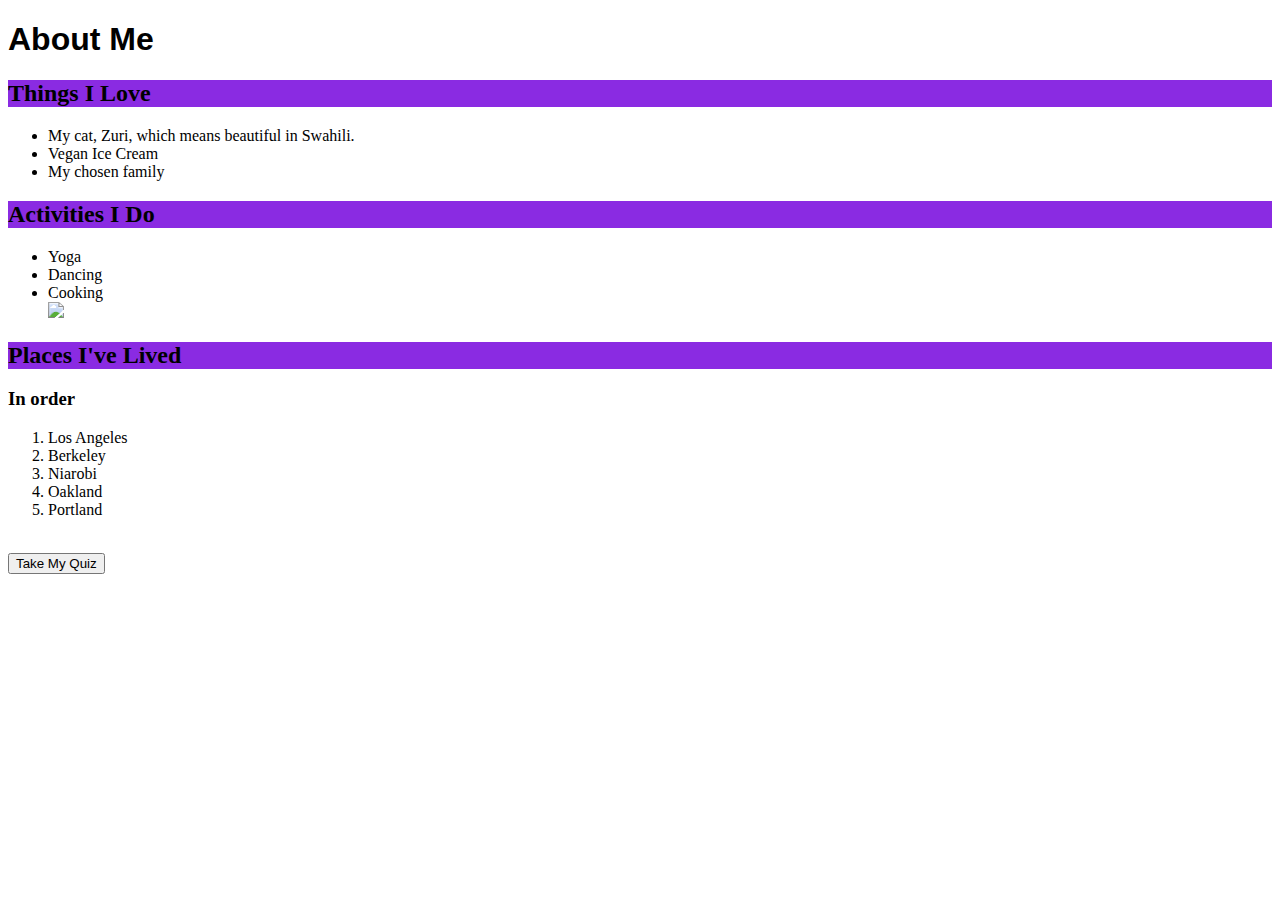
==== index.html @ ee4cc3df "rough draft" ====
<!DOCTYPE html>
<html>

<head>
  <meta charset="utf-8" />
  <meta name="viewport" content="width=device-width" />
  <title>Tests</title>
  <link rel="stylesheet" href="./main.css" />
</head>

<body>
  <h1 class="title">About Me</h1>
    <h2 class="header2">Things I Love</h2>
    <ul>
        <li>My cat, Zuri, which means beautiful in Swahili.</li>
        <li>Vegan Ice Cream</li>
        <li>My chosen family</li>
    </ul>
    <h2 class="header2">Activities I Do</h2>
    <ul> 
        <li>Yoga</li>
        <li>Dancing</li>
        <li>Cooking</li>
        <img class="cookingPhoto" src="https://images.pexels.com/photos/2110485/pexels-photo-2110485.jpeg?auto=compress&cs=tinysrgb&dpr=2&h=650&w=940">
    </ul>
    <h2 class="header2">Places I've Lived</h2>
    <h3>In order</h3>
        <ol>
            <li>Los Angeles</li>
            <li>Berkeley</li>
            <li>Niarobi</li>
            <li>Oakland</li>
            <li>Portland</li>
        </ol> 
        <br>
  <button id="action-button">Take My Quiz</button>
  <script type="module" src="app.js"></script>
  <script type="module" src="functions.js"></script>
</body>

</html>
---- main.css ----
.title{
    font-family: 'Franklin Gothic Medium', 'Arial Narrow', Arial, sans-serif
    
}

.header2 {
    background-color: blueviolet
}

.cookingPhoto {
    height: 500px
}
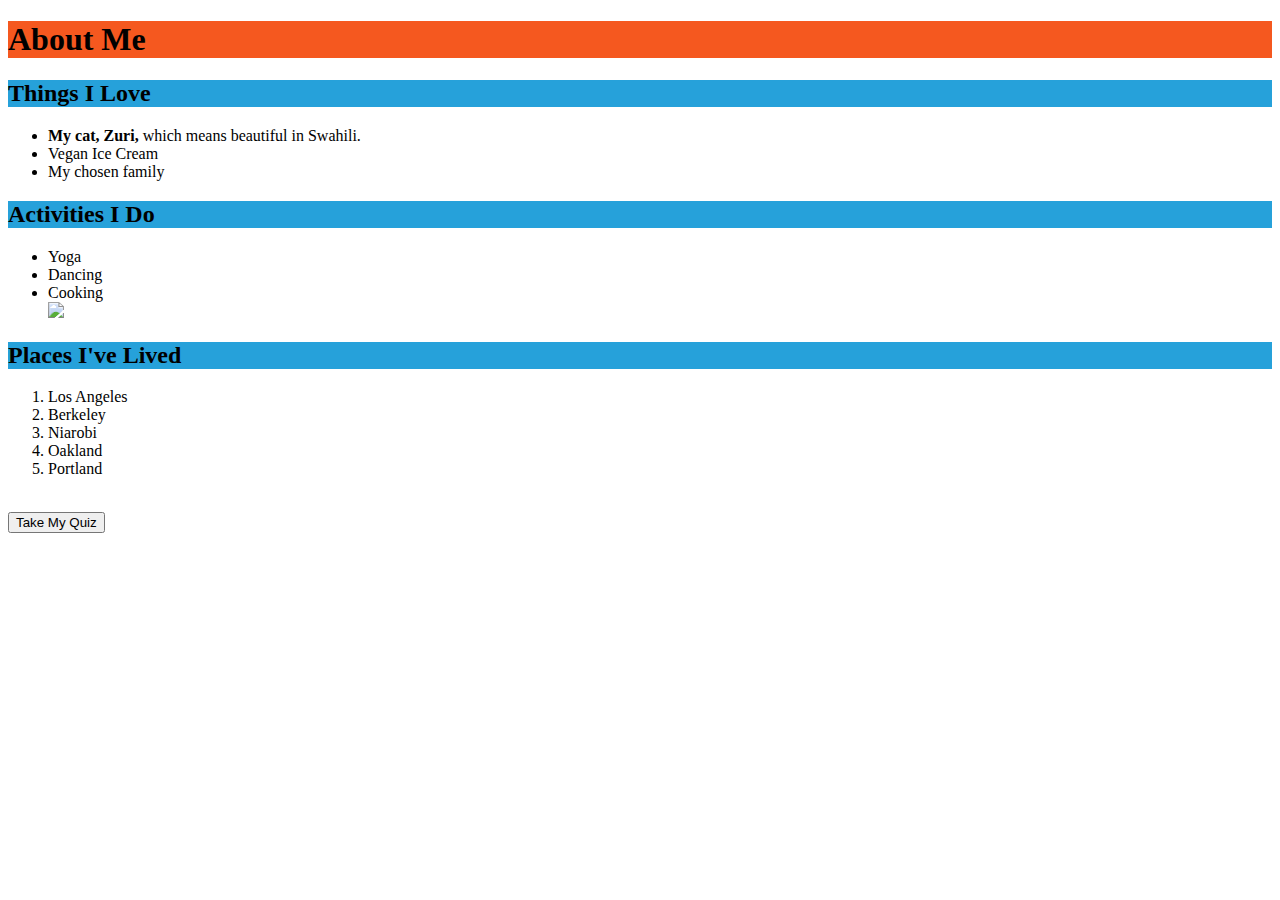
==== commit dd252785: "Merge 35c2929c43f7fa28a28edde7042018b96a57a02b into a35f7572599b1e1a9c8a5c6b6a65bc60beeaf603" ====
--- a/index.html
+++ b/index.html
@@ -9,10 +9,10 @@
 </head>
 
 <body>
-  <h1 class="title">About Me</h1>
+  <h1 class="t">About Me</h1>
     <h2 class="header2">Things I Love</h2>
     <ul>
-        <li>My cat, Zuri, which means beautiful in Swahili.</li>
+        <li><strong>My cat, Zuri,</strong> which means beautiful in Swahili.</li>
         <li>Vegan Ice Cream</li>
         <li>My chosen family</li>
     </ul>
@@ -24,7 +24,6 @@
         <img class="cookingPhoto" src="https://images.pexels.com/photos/2110485/pexels-photo-2110485.jpeg?auto=compress&cs=tinysrgb&dpr=2&h=650&w=940">
     </ul>
     <h2 class="header2">Places I've Lived</h2>
-    <h3>In order</h3>
         <ol>
             <li>Los Angeles</li>
             <li>Berkeley</li>
--- a/main.css
+++ b/main.css
@@ -1,12 +1,20 @@
-.title{
-    font-family: 'Franklin Gothic Medium', 'Arial Narrow', Arial, sans-serif
-    
+body {
+    font-family: Arial, Helvetica, sans-serif,
+}
+
+.t {
+    background-color: rgb(245, 88, 31);
 }
 
 .header2 {
-    background-color: blueviolet
+    background-color: #26A1DA;
+}
+
+#action-button {
+    display: flex,
 }
 
 .cookingPhoto {
-    height: 500px
+    height: 300px,
 }
+
